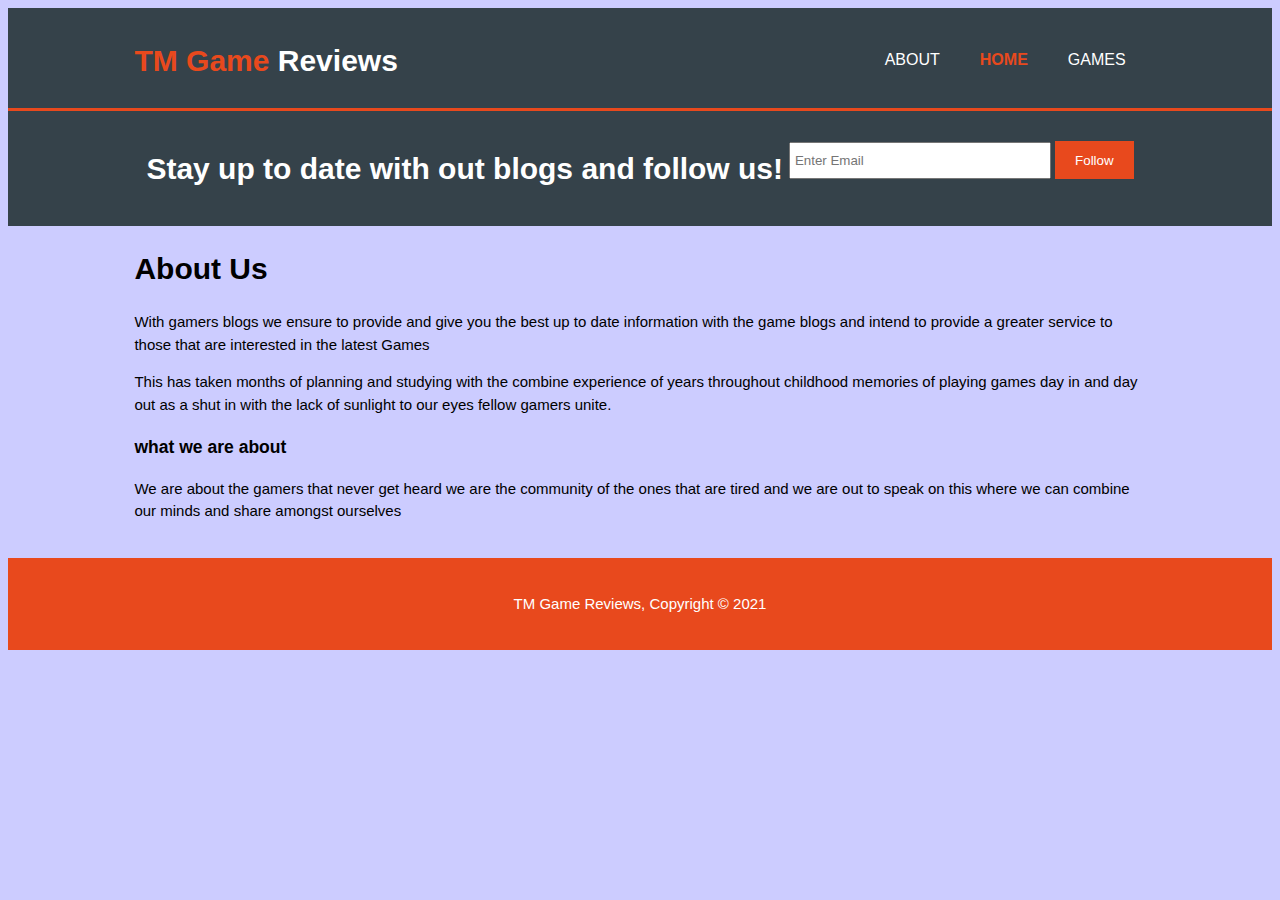
==== about.html @ 0bd55746 "About us setup" ====
<!doctype html>
<html lang="en">
<head>
  <meta charset="utf-8">
  <meta name="viewport" content="width=device-width, initial-scale=1.0">
  <meta name="description" content="A Game Blog site with the most up to date game mayhem for you gamers">
  <meta name="keywords" content="Game site, Game Blog, Gaming">
  <meta name="author" content="Taku Mukasa">
  <title>P2433430 ¦ About </title>
  <link rel="stylesheet" href="css/styles.css">
</head>
<body>

  <header>

    <div class="container">

      <div id = "branding">

        <h1><span class="highlight"> TM Game</span> Reviews </h1>
        </div>

        <nav>
          <ul>
            <li><a href="about.html">About</a> </li>
            <li class="current"><a href="index.html">Home</a> </li>
            <li><a href="games.html">Games</a> </li>
          </ul>
        </nav>
    </div>

  </header>



  <section id="BlogFeeds">
    <div class="container">
      <h1>Stay up to date with out blogs and follow us!</h1>
      <form>
        <input type="email" placeholder="Enter Email">
        <button type="submit" class="button_1">Follow</button>
      </form>

    </div>
</section>

<section id="main">
  <div class="container">
<article id="main-col">

  <h1 class="page-title">About Us</h1>

  <p>
With gamers blogs we ensure to provide and give you the best up to date information with the game blogs and intend to provide a greater service to those that are interested in the latest Games
  </p>

  <p>
This has taken months of planning and studying with the combine experience of years throughout childhood memories of playing games day in and day out as a shut in with the lack of sunlight to our eyes fellow gamers unite.
  </p>

  </article>

  <aside id="sidebar">

<h3> what we are about</h3>
<p>We are about the gamers that never get heard we are the community of the ones that are tired and we are out to speak on this where we can combine our minds and share amongst ourselves</p>

    </aside>

  </aside>

    </div>



</section>

<footer>
<p>TM Game Reviews, Copyright &copy; 2021</p>

</footer>


  <script src="js/scripts.js"></script>
</body>
</html>
---- css/styles.css ----
/* MOBILE AND GLOBAL STYLES */

/* applies to screens smaller than 500px (first breakpoint) */
/* and above unless overwritten below */

body {
  font-family: Arial, sans-serif, cursive;
  font-size: 15px;
  line-height: 1.5;
  padding: 0;

}



{
  background: #fcc;
}
/*GLOBAL*/
.container{
  width: 80%;
  margin: auto;
  overflow: hidden;
}

ul{
  margin: 0;
  padding: 0;

}

.button_1{
  height: 38px;
  background: #e8491d;
  border: none;
  padding-left: 20px;
  padding-right: 20px;
  color: #ffffff;
}

/*headers*/
header{
  background: #35424a;
  color: #ffffff;
  padding-top: 30px;
  min-height: 70px;
  border-bottom: #e8491d 3px solid;
}

header a{
color: #ffffff;
text-decoration: none;
text-transform: uppercase;
font-size: 16px;

}



header li{
  float: left;
  display: inline;
  padding: 0 20px 0 20px;
}

header #branding{
  float: left;
}

header #branding h1{
  margin: 0;
}

header nav{
  float: right;
  margin-top: 10px;
}


header .highlight, header .current a{
  color:#e8491d;
  font-weight: bold;
}

 header a:hover{
 color: #cccccc
 font-weight:bold;
}

/*showcase */
#showcase{
  min-height: 400px;
  background:url('../image/lets play.jpg') no-repeat;
  text-align: center;
  font-weight: bold;
  color: #ffffff;
}

#showcase h1{

  margin-top: 100px;
  font-size: 55px;
  margin-bottom: 10px;
}

showcase p{
  font-size: 20px;
}

#BlogFeeds{
  padding: 15px;
  color: #ffffff;
  background:#35424a;

}

#BlogFeeds h1{
  float: left;
}

#BlogFeeds form{
  float:right;
  margin-top: 15px;
}

#BlogFeeds input[type="email"]{
  padding: 4px;
  height: 25px;
  width: 250px;
}

/*boxes*/

#boxes{
  margin-top: 20px;

}

#boxes .box{
  float:left;
  width: 100%;
  padding: 10px;
  text-align: center;
}

#boxes .box image{
  width: 90px;
}

footer{
  padding: 20px;
  margin-top: 20px;
  color: #ffffff;
  background-color:#e8491d;
  text-align: center;
}

/* TABLET STYLES */


@media screen and (min-width: 500px) {

  /* applies to screens wider than 499px */

  body {
    background: #cfc;
  }
}



/* DESKTOP STYLES */

@media screen and (min-width: 1000px) {

  /* applies to screens wider than 999px */

  body {
    background: #ccf;
  }
}
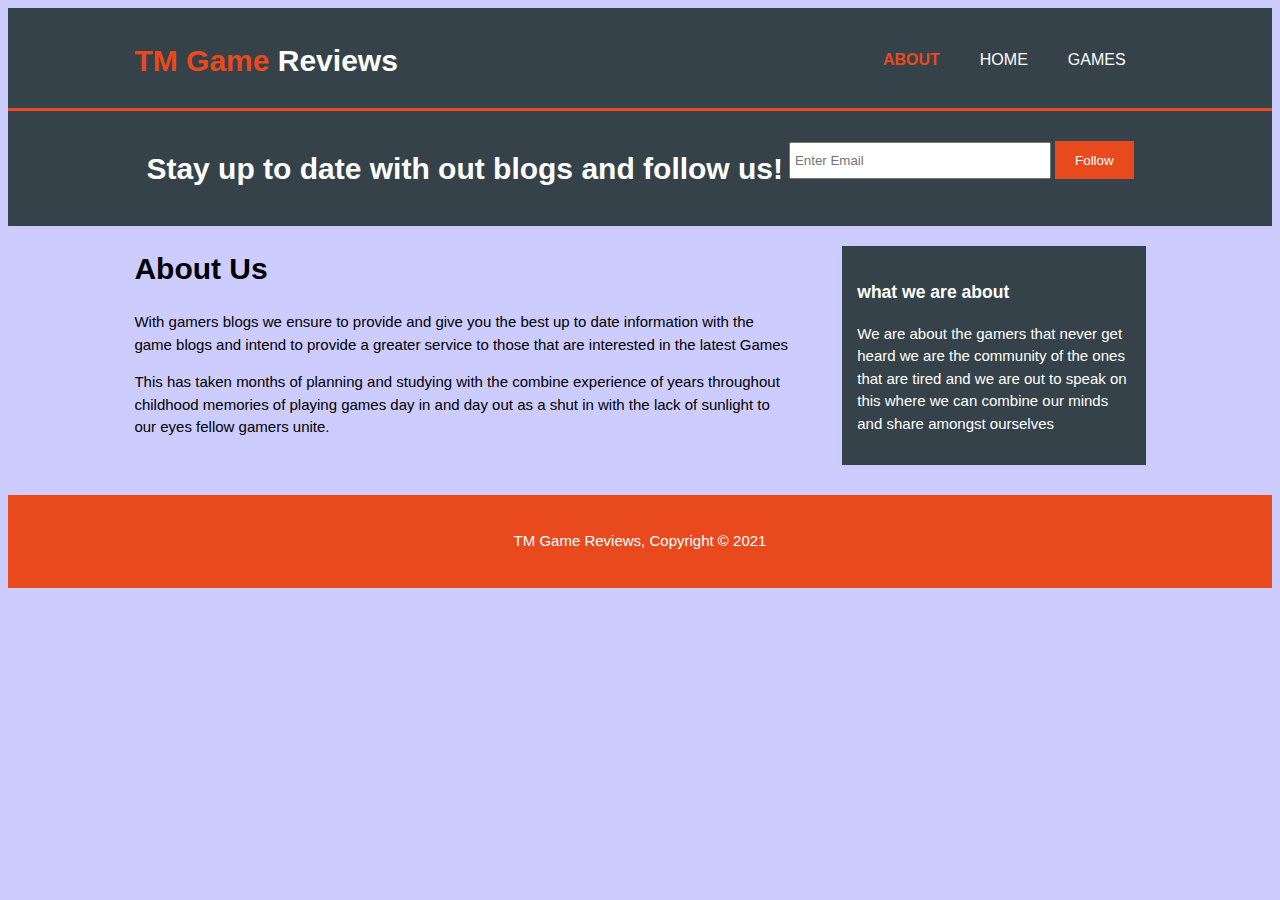
==== commit 2a34e715: "games update" ====
--- a/about.html
+++ b/about.html
@@ -22,8 +22,8 @@
 
         <nav>
           <ul>
-            <li><a href="about.html">About</a> </li>
-            <li class="current"><a href="index.html">Home</a> </li>
+            <li class="current"><a href="about.html">About</a> </li>
+            <li ><a href="index.html">Home</a> </li>
             <li><a href="games.html">Games</a> </li>
           </ul>
         </nav>
@@ -61,13 +61,15 @@
   </article>
 
   <aside id="sidebar">
+    <div class="dark">
 
 <h3> what we are about</h3>
 <p>We are about the gamers that never get heard we are the community of the ones that are tired and we are out to speak on this where we can combine our minds and share amongst ourselves</p>
 
+</div>
     </aside>
 
-  </aside>
+
 
     </div>
 
--- a/css/styles.css
+++ b/css/styles.css
@@ -38,6 +38,15 @@
   color: #ffffff;
 }
 
+.dark{
+  padding: 15px;
+  background: #35424a;
+  color: #ffffff;
+  margin-top: 10px;
+  margin-bottom: 10px; 
+
+}
+
 /*headers*/
 header{
   background: #35424a;
@@ -147,6 +156,19 @@
   width: 90px;
 }
 
+/*sidebar */
+aside#sidebar{
+  float: right;
+  width: 30%;
+  margin-top: 10px;
+}
+
+/*main-col*/
+article#main-col{
+  float: left;
+  width: 65%;
+}
+
 footer{
   padding: 20px;
   margin-top: 20px;
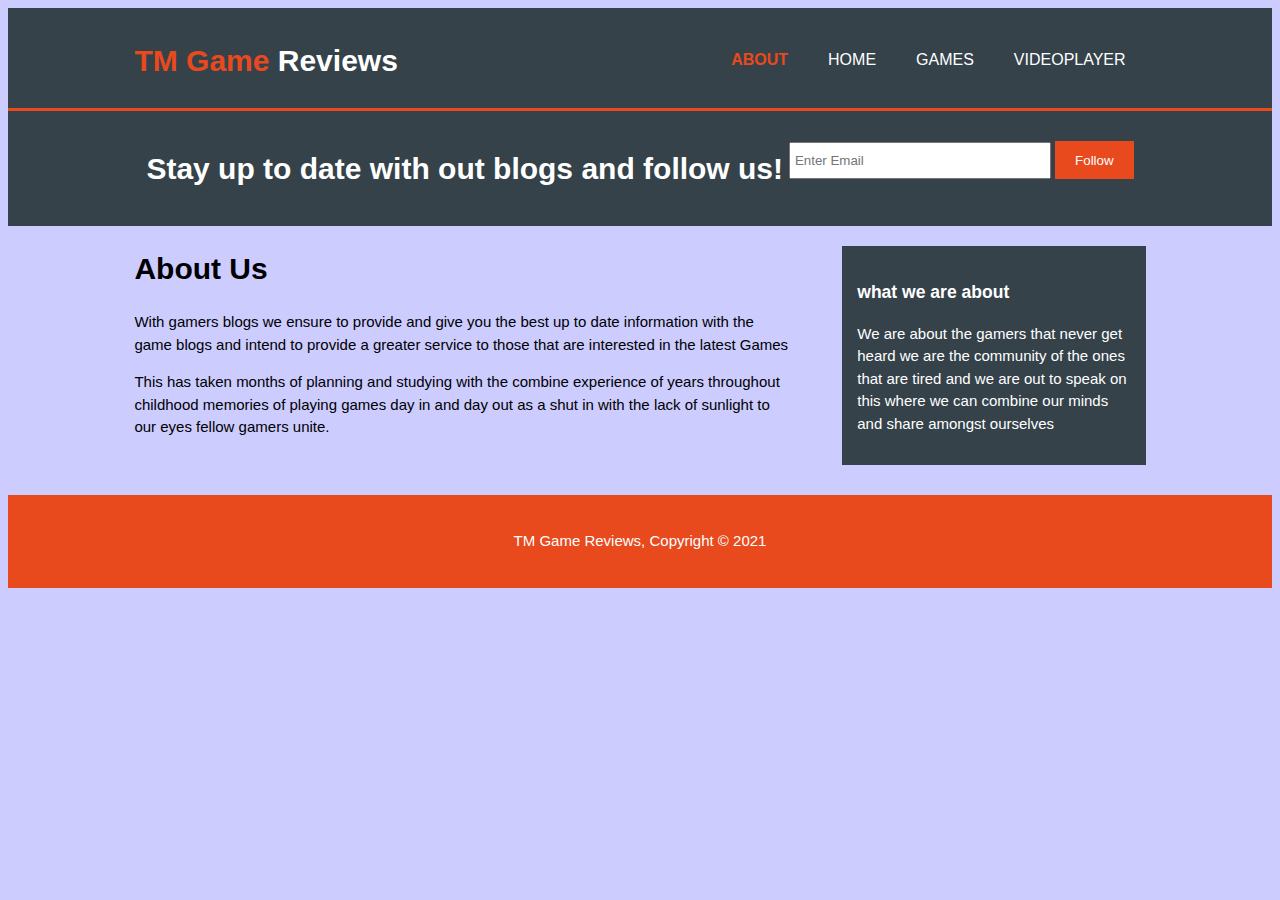
==== commit 812bc870: "Java Attempt" ====
--- a/about.html
+++ b/about.html
@@ -25,6 +25,7 @@
             <li class="current"><a href="about.html">About</a> </li>
             <li ><a href="index.html">Home</a> </li>
             <li><a href="games.html">Games</a> </li>
+            <li><a href="Video Player.html">VideoPlayer</a> </li>
           </ul>
         </nav>
     </div>
--- a/css/styles.css
+++ b/css/styles.css
@@ -43,7 +43,7 @@
   background: #35424a;
   color: #ffffff;
   margin-top: 10px;
-  margin-bottom: 10px; 
+  margin-bottom: 10px;
 
 }
 
@@ -95,6 +95,10 @@
  color: #cccccc
  font-weight:bold;
 }
+
+/* videoPlayer*/
+
+
 
 /*showcase */
 #showcase{
@@ -163,10 +167,24 @@
   margin-top: 10px;
 }
 
+aside#sidebar .quote input, aside#sidebar .quote textarea{
+  width: 90%;
+  padding: 5px:
+}
+
 /*main-col*/
 article#main-col{
   float: left;
   width: 65%;
+}
+
+/*Games*/
+ul#Games li{
+  list-style: none;
+  padding: 20px;
+  border: #cccccc solid 1px;
+  margin-bottom: 5px;
+  background: #e6e6e6;
 }
 
 footer{
@@ -179,13 +197,46 @@
 
 /* TABLET STYLES */
 
+@media (max-width: 768px) {
+  header @branding,
+  header nav,
+  header nav li,
+  #BlogFeeds h1,
+  #BlogFeeds form,
+  #boxes .box
+  #article#main-col
+  aside#sidebar{
+    float:none;
+    text-allign:center;
+    width:100%;
+  }
+
+  header{
+    padding-bottom: 20px;
+  }
+
+  #showcase h1{
+    margin-top: 40px;
+  }
+
+  #BlogFeeds button, .quote button{
+    display: block;
+    width: 100%;
+  }
+
+  #BlogFeeds form input[type="email"], .quote input, .quote textarea{
+    width: 100%
+    margin-bottom:5px;
+  }
+
+}
 
 @media screen and (min-width: 500px) {
 
   /* applies to screens wider than 499px */
 
   body {
-    background: #cfc;
+   background: #cfc;
   }
 }
 
